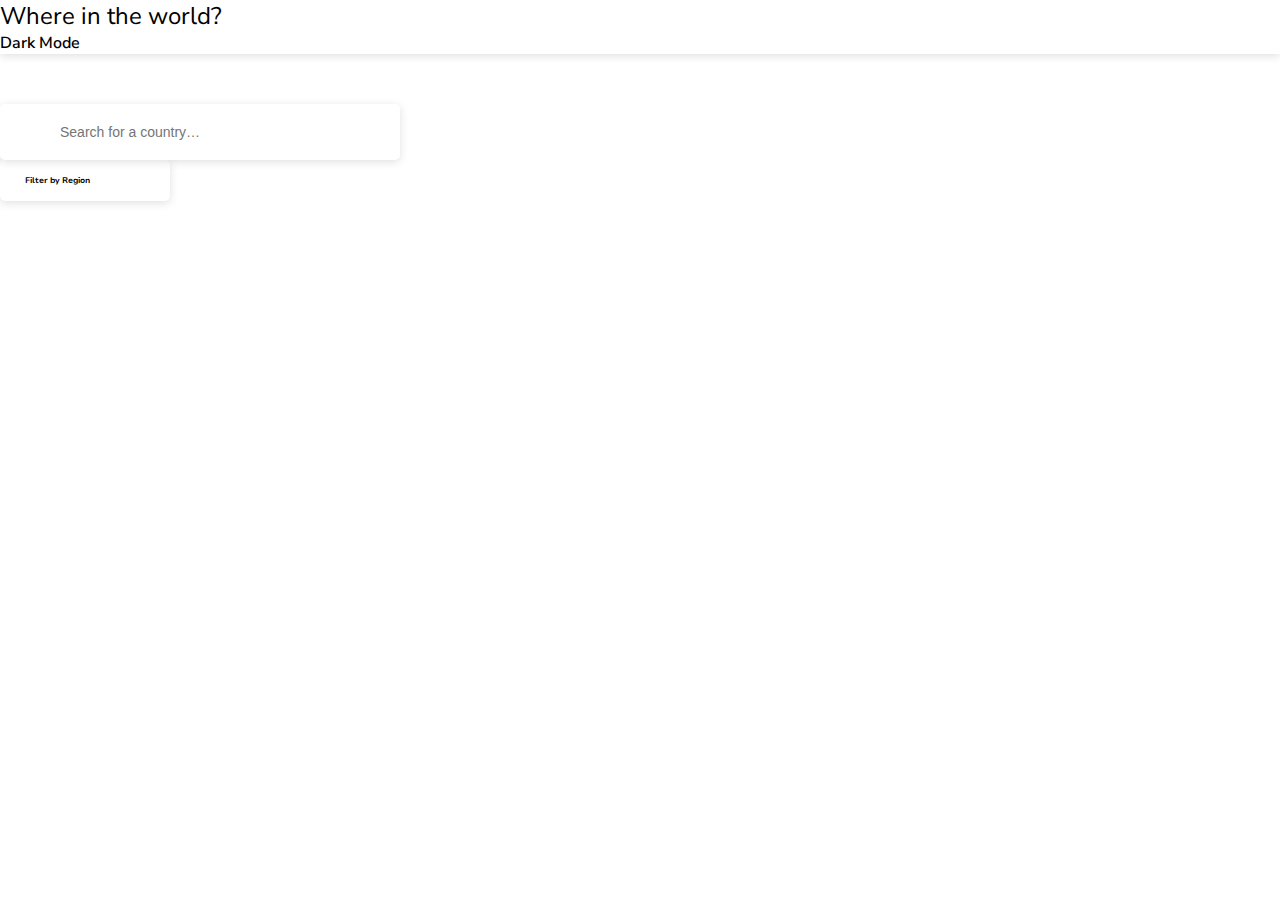
==== index.html @ d81f7e59 "Rest API Homepage and Detail Page UI, dark mode  Ready" ====
<!DOCTYPE html>
<html lang="en">

<head>
    <meta charset="UTF-8">
    <meta http-equiv="X-UA-Compatible" content="IE=edge">
    <meta name="viewport" content="width=device-width, initial-scale=1.0">
    <link rel="preconnect" href="https://fonts.googleapis.com">
    <link rel="preconnect" href="https://fonts.gstatic.com" crossorigin>
    <link href="https://fonts.googleapis.com/css2?family=Nunito+Sans&display=swap" rel="stylesheet">
    <link href="https://cdn.jsdelivr.net/npm/bootstrap@5.3.0-alpha1/dist/css/bootstrap.min.css" rel="stylesheet"
        integrity="sha384-GLhlTQ8iRABdZLl6O3oVMWSktQOp6b7In1Zl3/Jr59b6EGGoI1aFkw7cmDA6j6gD" crossorigin="anonymous">
    <link rel="stylesheet" href="https://cdnjs.cloudflare.com/ajax/libs/font-awesome/6.3.0/css/all.min.css"
        integrity="sha512-SzlrxWUlpfuzQ+pcUCosxcglQRNAq/DZjVsC0lE40xsADsfeQoEypE+enwcOiGjk/bSuGGKHEyjSoQ1zVisanQ=="
        crossorigin="anonymous" referrerpolicy="no-referrer" />
    <link rel="stylesheet" href="./style/style.css">
    <title>Country App</title>
</head>

<body>
    <header class="py-3 header_area">
        <div class="container h-100">
            <div class="row justify-content-between align-items-center">
                <div class="col-lg-6 col-md-4 col-sm-6">
                    <a class="navbar-brand fw-bold page-name" href="./index.html">Where in the world?</a>
                </div>
                <div class="col-lg-6 col-md-4 col-sm-6 d-flex justify-content-end align-items-center mode_area">
                    <i class="fa-regular fa-moon mode-icon mx-3"></i>
                    <p class="my-0 modeDarkOrLight">Dark Mode</p>
                </div>
            </div>
        </div>
    </header>

    <main class="main_area">
        <section class="search-and-filter-area">
            <div class="container">
                <div class="row justify-content-lg-between justify-content-md-center justify-content-sm-center gap-5">
                    <div class="col-lg-6 search_area d-flex">
                        <i class="fa-solid fa-magnifying-glass search-icon"></i>
                        <input placeholder="Search for a country…" class="search-input" type="search">
                    </div>
                    <div class="col-lg-6 filter-dropdown">
                        <h5 class="m-0">Filter by Region</h5>
                        <i class="fa-solid fa-chevron-down"></i>
                    </div>
                </div>
            </div>
        </section>

        <section class="country_card_area">
            <div class="container">
                <div class="row card-area justify-content-md-center justify-content-sm-center">

                </div>
            </div>
        </section>
    </main>

    <script src="./main.js"></script>
</body>
</html>
---- style/style.css ----
* {
    margin: 0;
    padding: 0;
    box-sizing: border-box;
}

html {
    font-family: 'Nunito Sans', sans-serif;
    font-size: 10px;
}

/* Header Area */
.header_area {
    background-color: white;
    box-shadow: rgba(99, 99, 99, 0.2) 0px 2px 8px 0px;
}

.page-name {
    font-size: 2.4rem;
}

.modeDarkOrLight {
    font-size: 1.6rem;
    font-weight: 600;
}

.mode-icon {
    margin-top: 1px;
    font-size: 1.6rem;
}

.mode_area {
    cursor: pointer;
}

/* Main Area */
/* Search and Filter */

.main_area {
    margin-top: 5rem;
}

.search-input {
    width: 400px;
    padding: 2rem 6rem;
    box-shadow: rgba(99, 99, 99, 0.2) 0px 2px 8px 0px;
    border: 0;
    border-radius: 5px;
    font-size: 14px;
}

.search_area {
    position: relative;
}

.search-icon {
    position: absolute;
    z-index: 10;
    left: 34px;
    top: 24px;
    font-size: 1.6rem;
    color: gray;
}

.search-input::-ms-clear {
    width: 0;
    height: 0;
}

.filter-dropdown {
    display: flex;
    justify-content: space-between;
    align-items: center;
    width: 170px;
    padding: 1.5rem 2.5rem;
    box-shadow: rgba(99, 99, 99, 0.2) 0px 2px 8px 0px;
    border-radius: 5px;
    font-weight: 400;
    background-color: white;
    cursor: pointer;
}

/* Country Card Area */

a {
    color: black;
    text-decoration: none;
}

.country_card_area {
    margin-top: 5rem;
}

.country-name {
    font-weight: 600;
    font-size: 18px;
    line-height: 26px;
}

.country_abouts {
    list-style-type: none;
    padding: 0;
    font-weight: 300;
    font-size: 14px;
    line-height: 16px;
}

.my-css-card {
    max-height: 336px;
    height: 100%;
    border: 0;
    box-shadow: rgba(99, 99, 99, 0.2) 0px 2px 8px 0px;
    cursor: pointer;
}

.images {
    max-height: 160px;
    height: 100%;
}

.modeDark {
    color: white;
    background-color: #2B3844;
}

.modeDark::-webkit-input-placeholder {
    color: white;
}

.mainDark {
    color: white;
    background-color: #202C36;
}



@media (max-width: 576px) {
    .search-input {
        padding: 2rem 5rem;
    }
}


/* Detail Page */

.details-page-main {
    margin-top: 5rem;
}

.backToHomePage {
    border: 1px solid;
    box-shadow: rgba(0, 0, 0, 0.24) 0px 3px 8px;
    padding: 1rem;
    font-weight: 300;
    font-size: 16px;
    line-height: 20px;
}

.detail-flag-and-countryAbout {
    margin-top: 5rem;
}

.country-Name {
    margin-bottom: 2rem;
    font-weight: 800;
    font-size: 26px;
    line-height: 44px;
}

.ulDetail {
    list-style-type: none;
    padding: 0;
}

.ulList-area {
    display: flex;
    gap: 10rem;
    font-weight: 400;
    font-size: 14px;
    line-height: 32px;
}

.border-area {
    display: flex;
    font-weight: 400;
    font-size: 16px;
    line-height: 24px;
}

.borderUl .border {
    margin-left: 0.5rem;
    padding: 0.3rem 2rem;
}

@media (max-width: 576px) {
    .ulList-area {
        flex-direction: column;
        margin: 1rem 0;
    }

    .border-area {
        flex-direction: column;
        margin: 1rem 0;
        gap: 1rem;
    }

    .country-name {
        margin: 1rem 0;
    }
    .backToHomePage {
        display: flex;
        justify-content: center;
        align-items: center;
        gap: 5px;
        text-align: center;
        padding: 0.5rem 4rem;
        margin: 1rem;
    }
}
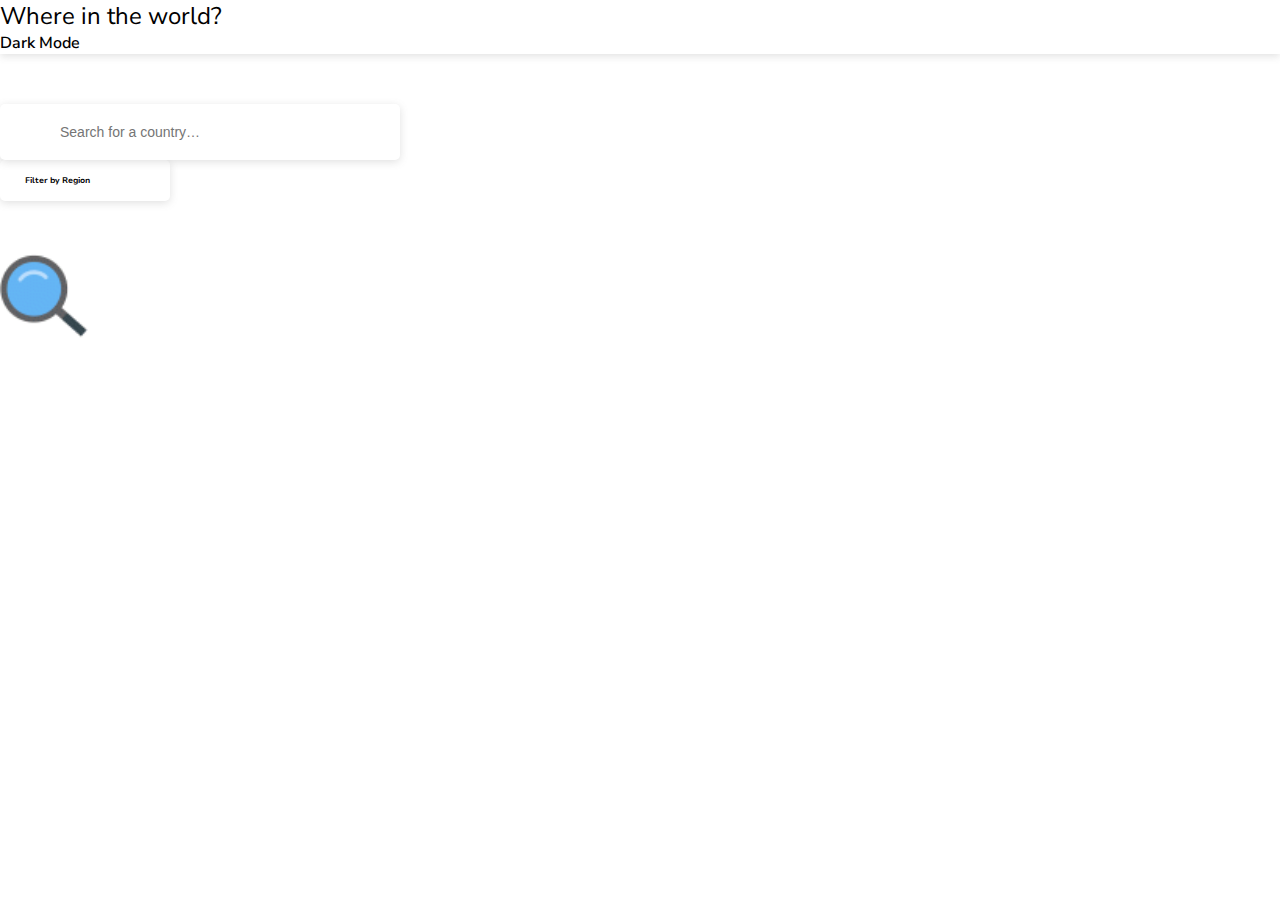
==== commit e7ece3a7: "ChangeMode button uptaded and add loading animation" ====
--- a/index.html
+++ b/index.html
@@ -26,6 +26,7 @@
                 </div>
                 <div class="col-lg-6 col-md-4 col-sm-6 d-flex justify-content-end align-items-center mode_area">
                     <i class="fa-regular fa-moon mode-icon mx-3"></i>
+                    <i style="display: none; color: yellow;" class="fa-regular fa-sun mode-icon mx-3"></i>
                     <p class="my-0 modeDarkOrLight">Dark Mode</p>
                 </div>
             </div>
